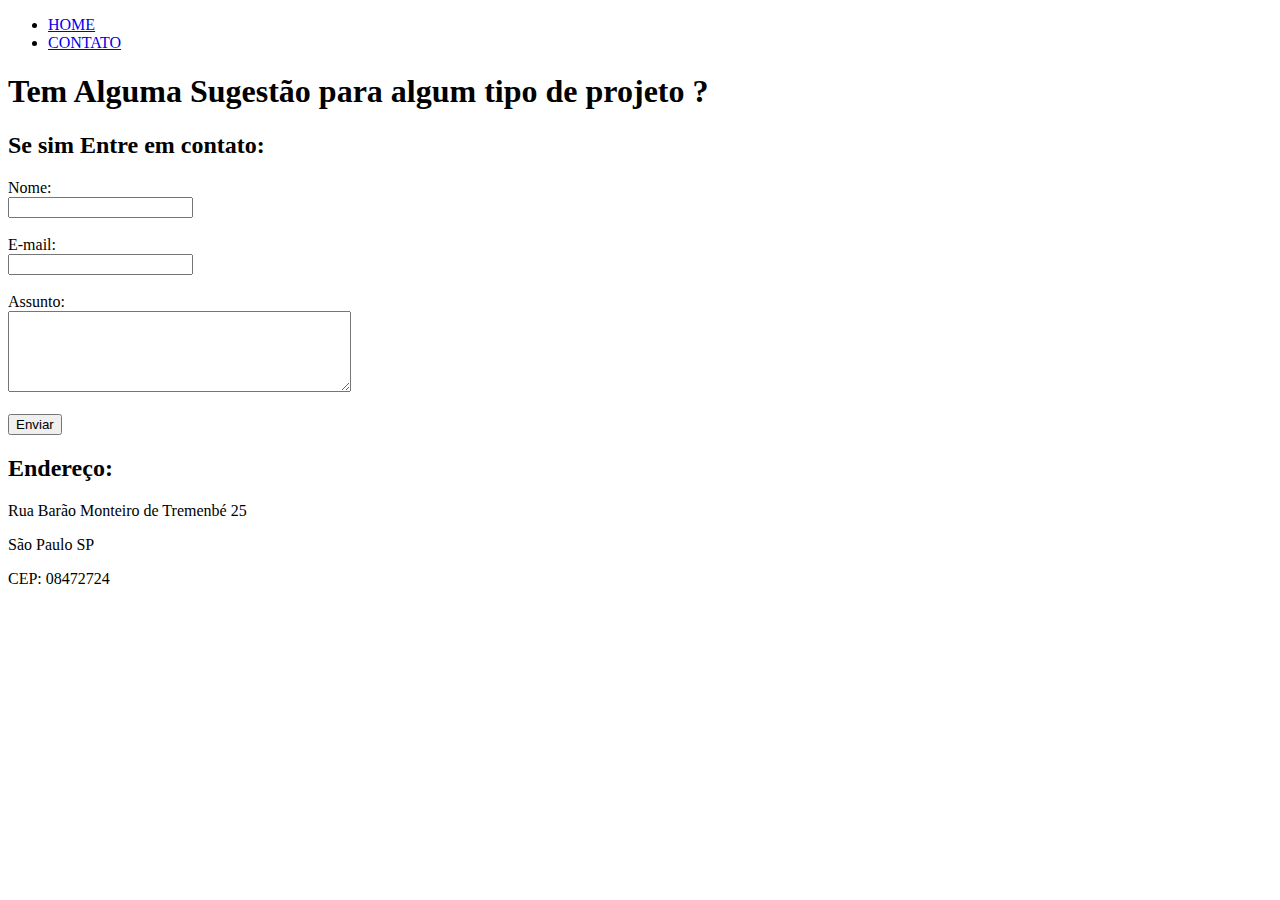
==== contato.html @ 9607730a "Atualização do Index e Contato" ====
<!DOCTYPE html>
<html lang="pt-br"> <!-- Definindo a Linguagem da Pagina-->
<head> <!-- Meta Informações-->
    <meta charset="UTF-8"> <!--Colando Caracter pelo Padrão de Teclado-->
    <meta http-equiv="X-UA-Compatible" content="IE=edge">
    <meta name="viewport" content="width=device-width, initial-scale=1.0"> <!-- Responsividade-->
    <title>A Desigualdade </title> <!--Titulo da Pagina na Aba-->
</head> <!-- Meta Informações-->
<body> <!-- Aqui fica o conteudo da Pagina-->
    <ul>
        <li>
            <a href="index.html" >HOME</a>   
        </li>

        <li>
            <a href="contato.html" >CONTATO</a>   
        </li>
     </ul>
     <h1> Tem Alguma Sugestão para algum tipo de projeto ?</h1> <!-- Titulo -->

    <h2> Se sim Entre em contato:</h2   >  <!-- SubTitulo -->

    <form>
        <label for="nome"> Nome:</label> <br>
        <input type="text" id="nome">
<br> <!-- Para Pular Linhas -->
<br> <!-- Para Pular Linhas -->
        <label for="email"> E-mail:</label><br>
        <input type="text" id="email">
<br> <!-- Para Pular Linhas -->
<br> <!-- Para Pular Linhas -->
        <label for="assunto"> Assunto:</label><br>
        <textarea name="assunto" id="" cols="40" rows="5"></textarea>
<br>
<br>
    <button>Enviar</button>        
    </form> 
    
    <h2> Endereço:</h2> <!-- SubTitulo -->
    <p>Rua Barão Monteiro de Tremenbé 25</p>
    <p>São Paulo SP</p>
    <p>CEP: 08472724</p>

    <iframe src="https://www.google.com/maps/embed?pb=!1m18!1m12!1m3!1d3656.9411900219548!2d-46.41255398538365!3d-23.5705555678162!2m3!1f0!2f0!3f0!3m2!1i1024!2i768!4f13.1!3m3!1m2!1s0x94ce65bbbc5f3661%3A0x6158456f4dbeb17d!2sRua%20Bar%C3%A3o%20Ant%C3%B4nio%20de%20Bemfica%2C%2099%20-%20Guaianases%2C%20S%C3%A3o%20Paulo%20-%20SP%2C%2008472-724!5e0!3m2!1spt-BR!2sbr!4v1618591968000!5m2!1spt-BR!2sbr" 
    width="400" 
    height="250"
    style="border:0;"
    allowfullscreen=""
    loading="lazy"
    ></iframe>

    
</body> <!-- Aqui fica o conteudo da Pagina-->
</html>
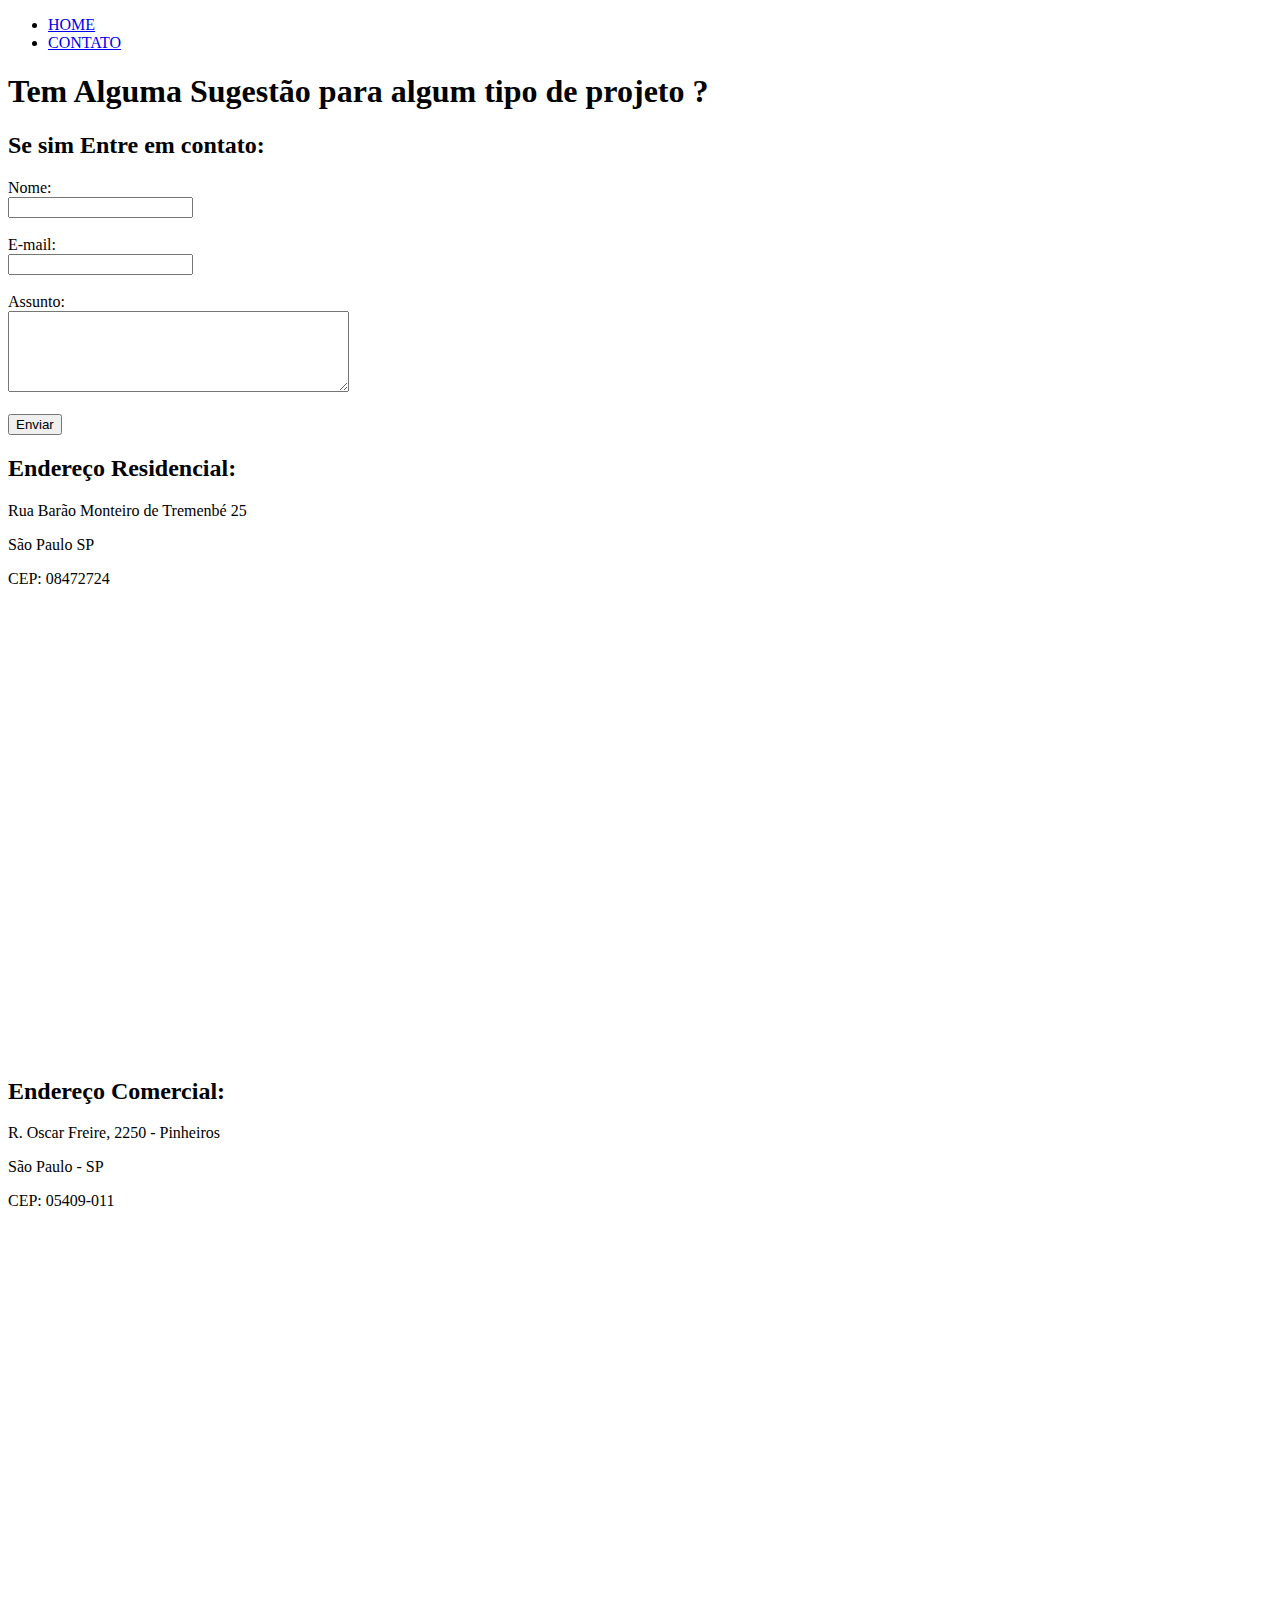
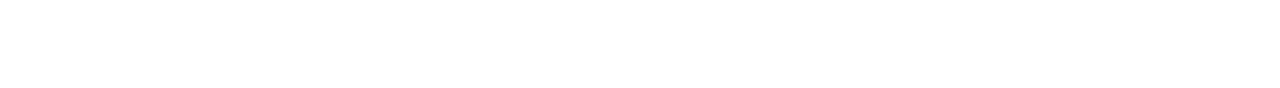
==== commit 297eac5b: "Alterações no Conteudo" ====
--- a/contato.html
+++ b/contato.html
@@ -36,19 +36,31 @@
     <button>Enviar</button>        
     </form> 
     
-    <h2> Endereço:</h2> <!-- SubTitulo -->
+    <h2> Endereço Residencial:</h2> <!-- SubTitulo -->
     <p>Rua Barão Monteiro de Tremenbé 25</p>
     <p>São Paulo SP</p>
     <p>CEP: 08472724</p>
 
     <iframe src="https://www.google.com/maps/embed?pb=!1m18!1m12!1m3!1d3656.9411900219548!2d-46.41255398538365!3d-23.5705555678162!2m3!1f0!2f0!3f0!3m2!1i1024!2i768!4f13.1!3m3!1m2!1s0x94ce65bbbc5f3661%3A0x6158456f4dbeb17d!2sRua%20Bar%C3%A3o%20Ant%C3%B4nio%20de%20Bemfica%2C%2099%20-%20Guaianases%2C%20S%C3%A3o%20Paulo%20-%20SP%2C%2008472-724!5e0!3m2!1spt-BR!2sbr!4v1618591968000!5m2!1spt-BR!2sbr" 
-    width="400" 
-    height="250"
+    width="600" 
+    height="450"
     style="border:0;"
     allowfullscreen=""
     loading="lazy"
     ></iframe>
 
+    <h2> Endereço Comercial:</h2>
+    <p> R. Oscar Freire, 2250 - Pinheiros</p>
+    <p> São Paulo - SP</p>
+    <p> CEP: 05409-011</p>
+
+    <iframe src="https://www.google.com/maps/embed?pb=!1m18!1m12!1m3!1d3657.4325148104426!2d-46.67851928502239!3d-23.552904784687055!2m3!1f0!2f0!3f0!3m2!1i1024!2i768!4f13.1!3m3!1m2!1s0x94ce578f59db7a0f%3A0x2e9d08a2bd5ea3f2!2sR.%20Oscar%20Freire%2C%202250%20-%20Pinheiros%2C%20S%C3%A3o%20Paulo%20-%20SP%2C%2005409-011!5e0!3m2!1spt-BR!2sbr!4v1618785852495!5m2!1spt-BR!2sbr" 
+    width="600" 
+    height="450" 
+    style="border:0;" 
+    allowfullscreen="" 
+    loading="lazy"
+    ></iframe>
     
 </body> <!-- Aqui fica o conteudo da Pagina-->
 </html>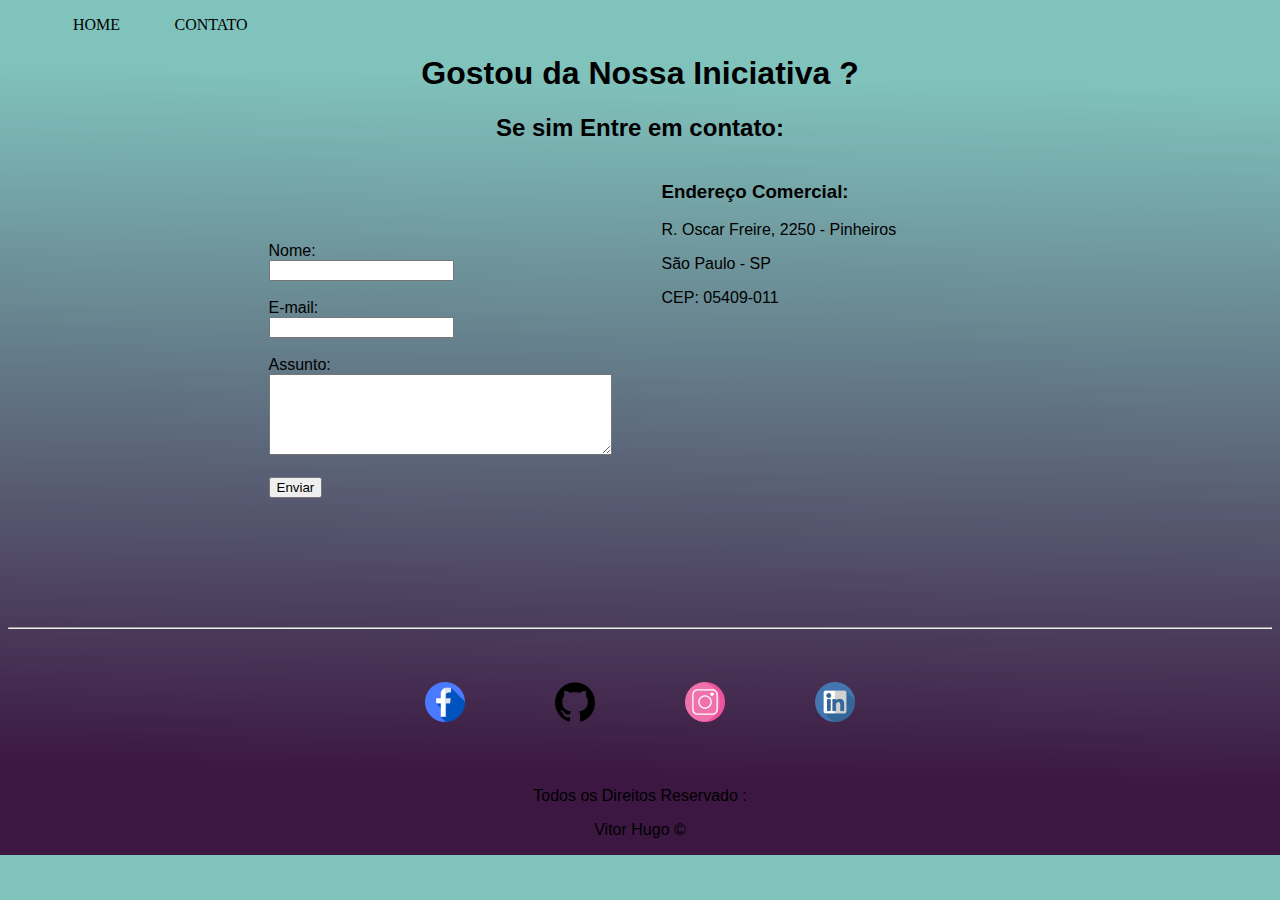
==== commit 20b6eb72: "Primeira Versão com CSS" ====
--- a/contato.html
+++ b/contato.html
@@ -4,10 +4,11 @@
     <meta charset="UTF-8"> <!--Colando Caracter pelo Padrão de Teclado-->
     <meta http-equiv="X-UA-Compatible" content="IE=edge">
     <meta name="viewport" content="width=device-width, initial-scale=1.0"> <!-- Responsividade-->
-    <title>A Desigualdade </title> <!--Titulo da Pagina na Aba-->
+    <title>Contato </title> <!--Titulo da Pagina na Aba-->
+    <link rel="stylesheet" href="assets/css/style.css"> <!-- Link do que e de onde está vindo -->
 </head> <!-- Meta Informações-->
 <body> <!-- Aqui fica o conteudo da Pagina-->
-    <ul>
+    <ul id="menu">
         <li>
             <a href="index.html" >HOME</a>   
         </li>
@@ -16,51 +17,79 @@
             <a href="contato.html" >CONTATO</a>   
         </li>
      </ul>
-     <h1> Tem Alguma Sugestão para algum tipo de projeto ?</h1> <!-- Titulo -->
+     <h1 class="center"> Gostou da Nossa Iniciativa ?</h1> <!-- Titulo -->
 
-    <h2> Se sim Entre em contato:</h2   >  <!-- SubTitulo -->
+    <h2 class="center" > Se sim Entre em contato:</h2   >  <!-- SubTitulo -->
 
-    <form>
-        <label for="nome"> Nome:</label> <br>
-        <input type="text" id="nome">
-<br> <!-- Para Pular Linhas -->
-<br> <!-- Para Pular Linhas -->
-        <label for="email"> E-mail:</label><br>
-        <input type="text" id="email">
-<br> <!-- Para Pular Linhas -->
-<br> <!-- Para Pular Linhas -->
-        <label for="assunto"> Assunto:</label><br>
-        <textarea name="assunto" id="" cols="40" rows="5"></textarea>
-<br>
-<br>
-    <button>Enviar</button>        
-    </form> 
+    <div class="container mb-50">
+
+        <div>
+
+            <form>
+                <label for="nome"> Nome:</label> <br>
+                <input type="text" id="nome">
+        <br> <!-- Para Pular Linhas -->
+        <br> <!-- Para Pular Linhas -->
+                <label for="email"> E-mail:</label><br>
+                <input type="text" id="email">
+        <br> <!-- Para Pular Linhas -->
+        <br> <!-- Para Pular Linhas -->
+                <label for="assunto"> Assunto:</label><br>
+                <textarea name="assunto" id="" cols="40" rows="5"></textarea>
+        <br>
+        <br>
+            <button>Enviar</button>        
+            </form> 
+        </div>
+
+        <div class="Margin-Left50">
+        
+            <h3> Endereço Comercial:</h3> <!-- SubTitulo -->
+            <p> R. Oscar Freire, 2250 - Pinheiros</p>
+            <p> São Paulo - SP</p>
+            <p> CEP: 05409-011</p>
+        
+            <iframe src="https://www.google.com/maps/embed?pb=!1m18!1m12!1m3!1d3657.4325148104426!2d-46.67851928502239!3d-23.552904784687055!2m3!1f0!2f0!3f0!3m2!1i1024!2i768!4f13.1!3m3!1m2!1s0x94ce578f59db7a0f%3A0x2e9d08a2bd5ea3f2!2sR.%20Oscar%20Freire%2C%202250%20-%20Pinheiros%2C%20S%C3%A3o%20Paulo%20-%20SP%2C%2005409-011!5e0!3m2!1spt-BR!2sbr!4v1618785852495!5m2!1spt-BR!2sbr" 
+            width="350" 
+            height="250" 
+            style="border:0;" 
+            allowfullscreen="" 
+            loading="lazy"
+            ></iframe>
+        </div>
+    </div>
+
+    <hr> <!--Tag de Separação de Sessão-->
+    <footer>
+        <div class="container">
+            <a href="https://www.facebook.com/vitorzka" target="_blank">
+            <img class="tm P-30" src="assets/img/facebook.png" alt="Logo do facebook">
+            </a>
+           
+            <a href="https://github.com/vhrs123"target="_blank">
+            <img class="tm P-30" src="assets/img/github.png" alt="Logo do GitHub">
+            </a>
+           
+            <a href="https://www.instagram.com/vitu.gs/"target="_blank">
+            <img class="tm P-30" src="assets/img/instagram.png" alt="Logo do Instagram">
+            </a>
+            
+            <a href="https://www.linkedin.com/in/vitor-hugo-/"target="_blank">
+            <img class="tm P-30" src="assets/img/linkedin.png" alt="Logo do Linkledln">
+            </a>
+            
+
+        </div>
+        <p class="center">
+           Todos os Direitos Reservado :
+        </p>
+    <P class=" center">
+        Vitor Hugo &copy;
+    </P>
+
+    </footer>
     
-    <h2> Endereço Residencial:</h2> <!-- SubTitulo -->
-    <p>Rua Barão Monteiro de Tremenbé 25</p>
-    <p>São Paulo SP</p>
-    <p>CEP: 08472724</p>
-
-    <iframe src="https://www.google.com/maps/embed?pb=!1m18!1m12!1m3!1d3656.9411900219548!2d-46.41255398538365!3d-23.5705555678162!2m3!1f0!2f0!3f0!3m2!1i1024!2i768!4f13.1!3m3!1m2!1s0x94ce65bbbc5f3661%3A0x6158456f4dbeb17d!2sRua%20Bar%C3%A3o%20Ant%C3%B4nio%20de%20Bemfica%2C%2099%20-%20Guaianases%2C%20S%C3%A3o%20Paulo%20-%20SP%2C%2008472-724!5e0!3m2!1spt-BR!2sbr!4v1618591968000!5m2!1spt-BR!2sbr" 
-    width="600" 
-    height="450"
-    style="border:0;"
-    allowfullscreen=""
-    loading="lazy"
-    ></iframe>
-
-    <h2> Endereço Comercial:</h2>
-    <p> R. Oscar Freire, 2250 - Pinheiros</p>
-    <p> São Paulo - SP</p>
-    <p> CEP: 05409-011</p>
-
-    <iframe src="https://www.google.com/maps/embed?pb=!1m18!1m12!1m3!1d3657.4325148104426!2d-46.67851928502239!3d-23.552904784687055!2m3!1f0!2f0!3f0!3m2!1i1024!2i768!4f13.1!3m3!1m2!1s0x94ce578f59db7a0f%3A0x2e9d08a2bd5ea3f2!2sR.%20Oscar%20Freire%2C%202250%20-%20Pinheiros%2C%20S%C3%A3o%20Paulo%20-%20SP%2C%2005409-011!5e0!3m2!1spt-BR!2sbr!4v1618785852495!5m2!1spt-BR!2sbr" 
-    width="600" 
-    height="450" 
-    style="border:0;" 
-    allowfullscreen="" 
-    loading="lazy"
-    ></iframe>
+   
     
 </body> <!-- Aqui fica o conteudo da Pagina-->
 </html>--- a/assets/css/style.css
+++ b/assets/css/style.css
@@ -0,0 +1,65 @@
+/*Estilos  da Página index.hmtl*/
+.center {
+    text-align: center;
+}
+.justify{
+    text-align: justify;
+}
+.container{
+    display: flex;
+    flex-flow: row;  /*Aqui Deixa na mesma linha da Imagem */
+    justify-content: center; /*Alinhamento */
+    align-items: center;  /*Alinhamento Vertical*/
+}
+#menu li{
+    display: inline;
+    padding: 25px;
+}
+#menu li a{
+    text-decoration: none; /*Sem decoração*/
+    color: rgb(0, 0, 0);
+    font-size: px;
+    font-family: Verdana;
+}
+#menu li a:hover{  /*Quando passar em cima de home ou contato mudar a cor para cinza*/
+    color : rgb(197, 176, 176);
+}
+.P-30{
+    padding: 45px;
+    font-style: italic;
+    color:rgba(0, 0, 0, 0.904);
+}
+.br-50{
+    border-radius: 50%;
+}
+.wh{         /*Altura e Largura*/
+    width: 500px;
+    height: 500px;
+}
+.tm{
+    width: 40px;
+    height: 40px;
+}
+.tm{
+}
+.mb-50{
+    margin-bottom: 50px;
+}
+body {
+    background:rgb(18, 91, 207);
+    background: linear-gradient(1deg, rgb(60, 23, 65) 10%, rgb(128, 194, 188) 90%) ;
+    font-family: Arial, Helvetica, sans-serif;
+
+}
+.photo {
+    border: 2px solid #56cece;
+   
+    border-radius: 110%;
+}
+
+
+/*Estilos  da Página contato.html*/
+
+.Margin-Left50{
+    margin-left: 50px;
+}
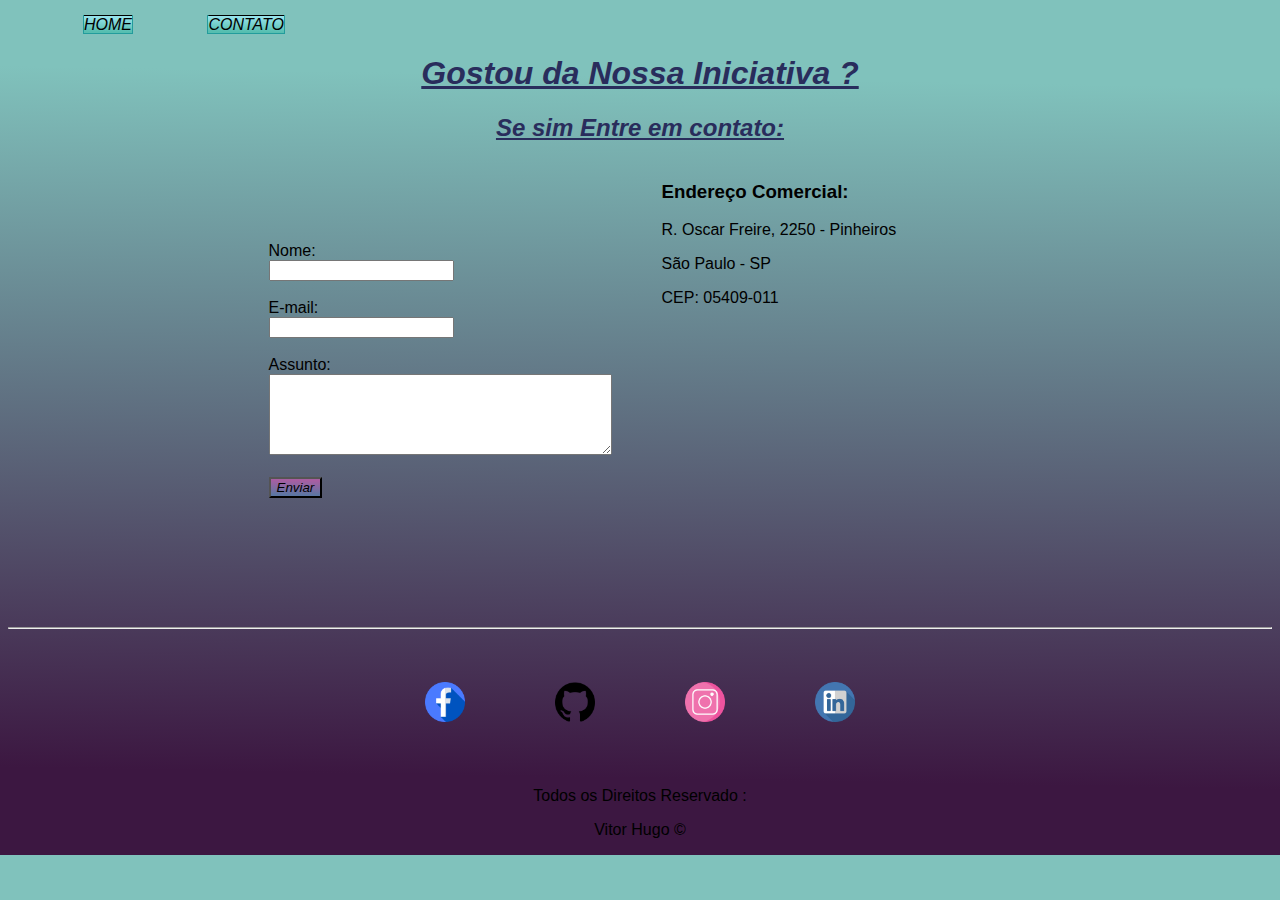
==== commit 14ce7503: "Implementação do JavaScript" ====
--- a/contato.html
+++ b/contato.html
@@ -17,9 +17,9 @@
             <a href="contato.html" >CONTATO</a>   
         </li>
      </ul>
-     <h1 class="center"> Gostou da Nossa Iniciativa ?</h1> <!-- Titulo -->
+     <h1 class="center desi-1"> Gostou da Nossa Iniciativa ?</h1> <!-- Titulo -->
 
-    <h2 class="center" > Se sim Entre em contato:</h2   >  <!-- SubTitulo -->
+    <h2 class="center desi-1 " > Se sim Entre em contato:</h2   >  <!-- SubTitulo -->
 
     <div class="container mb-50">
 
@@ -27,18 +27,18 @@
 
             <form>
                 <label for="nome"> Nome:</label> <br>
-                <input type="text" id="nome">
-        <br> <!-- Para Pular Linhas -->
-        <br> <!-- Para Pular Linhas -->
+                <input type="text" id="nome"onkeyup="validaNome()">
+                <div id="txtNome"> </div>
+                <br> <!-- Para Pular Linhas -->
                 <label for="email"> E-mail:</label><br>
-                <input type="text" id="email">
-        <br> <!-- Para Pular Linhas -->
-        <br> <!-- Para Pular Linhas -->
+                <input type="text" id="email" onkeyup="validaEmail">
+                <div id="txtNome"> </div>
+                <br> <!-- Para Pular Linhas -->
                 <label for="assunto"> Assunto:</label><br>
-                <textarea name="assunto" id="" cols="40" rows="5"></textarea>
-        <br>
-        <br>
-            <button>Enviar</button>        
+                <textarea name="assunto" id="" cols="40" rows="5"onkeyup="validaAssunto()"></textarea>
+                 <div id="txtAssunto"> </div>
+                <br>
+            <button onclick="anviar()" class="bott">Enviar</button>        
             </form> 
         </div>
 
@@ -55,6 +55,9 @@
             style="border:0;" 
             allowfullscreen="" 
             loading="lazy"
+            onmousemove="mapazoom()"
+            onmouseout="mapanormal()"
+            id="mapa"
             ></iframe>
         </div>
     </div>
@@ -88,7 +91,8 @@
     </P>
 
     </footer>
-    
+
+    <script src="assets/JavaScript/script.js"></script>
    
     
 </body> <!-- Aqui fica o conteudo da Pagina-->
--- a/assets/css/style.css
+++ b/assets/css/style.css
@@ -13,13 +13,16 @@
 }
 #menu li{
     display: inline;
-    padding: 25px;
+    padding: 35px;
 }
 #menu li a{
-    text-decoration: none; /*Sem decoração*/
+    text-decoration: overline; /*Sem decoração*/
     color: rgb(0, 0, 0);
     font-size: px;
-    font-family: Verdana;
+    border: 1px solid #239c9c;
+    background: linear-gradient(1deg, rgb(86, 190, 176) 10%, rgb(149, 226, 233) 90%) ;
+    font-style: italic;
+
 }
 #menu li a:hover{  /*Quando passar em cima de home ou contato mudar a cor para cinza*/
     color : rgb(197, 176, 176);
@@ -52,10 +55,26 @@
 
 }
 .photo {
-    border: 2px solid #56cece;
+    border: 1px solid #56cece;
    
     border-radius: 110%;
 }
+.desi-1{
+    font-style: italic;
+    color:rgb(41, 45, 92);
+    text-decoration: underline;
+    
+}
+.bott{
+    background: linear-gradient(1deg, rgb(93, 118, 163) 10%, rgb(168, 94, 162) 90%) ;
+    font-style: italic;
+    
+}
+.bordatext{
+    border: solid 3px #56cece;
+    
+}
+
 
 
 /*Estilos  da Página contato.html*/
